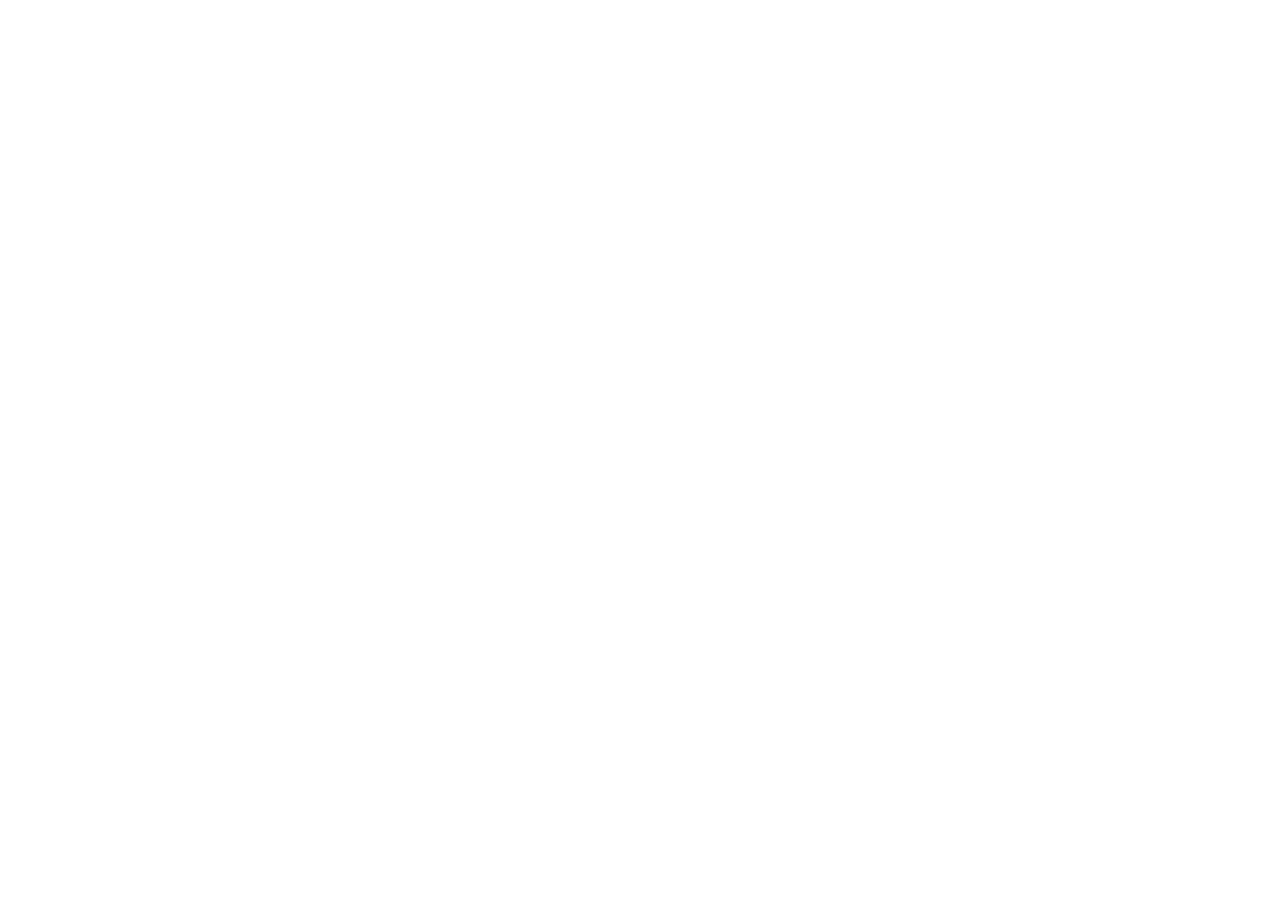
==== index.html @ b4c13aa0 "all major files added" ====
<!DOCTYPE html>
<html lang="en">
<head>
  <meta charset="UTF-8">
  <meta name="viewport" content="width=device-width, initial-scale=1.0">
  <meta http-equiv="X-UA-Compatible" content="ie=edge">
  <title>Document</title>
  <link rel="stylesheet" href="css/main.css">
  <script src="js/jquery-3.2.1.min.js"></script>
</head>
<body>
<script src="js/script.js"></script>
</body>
</html>
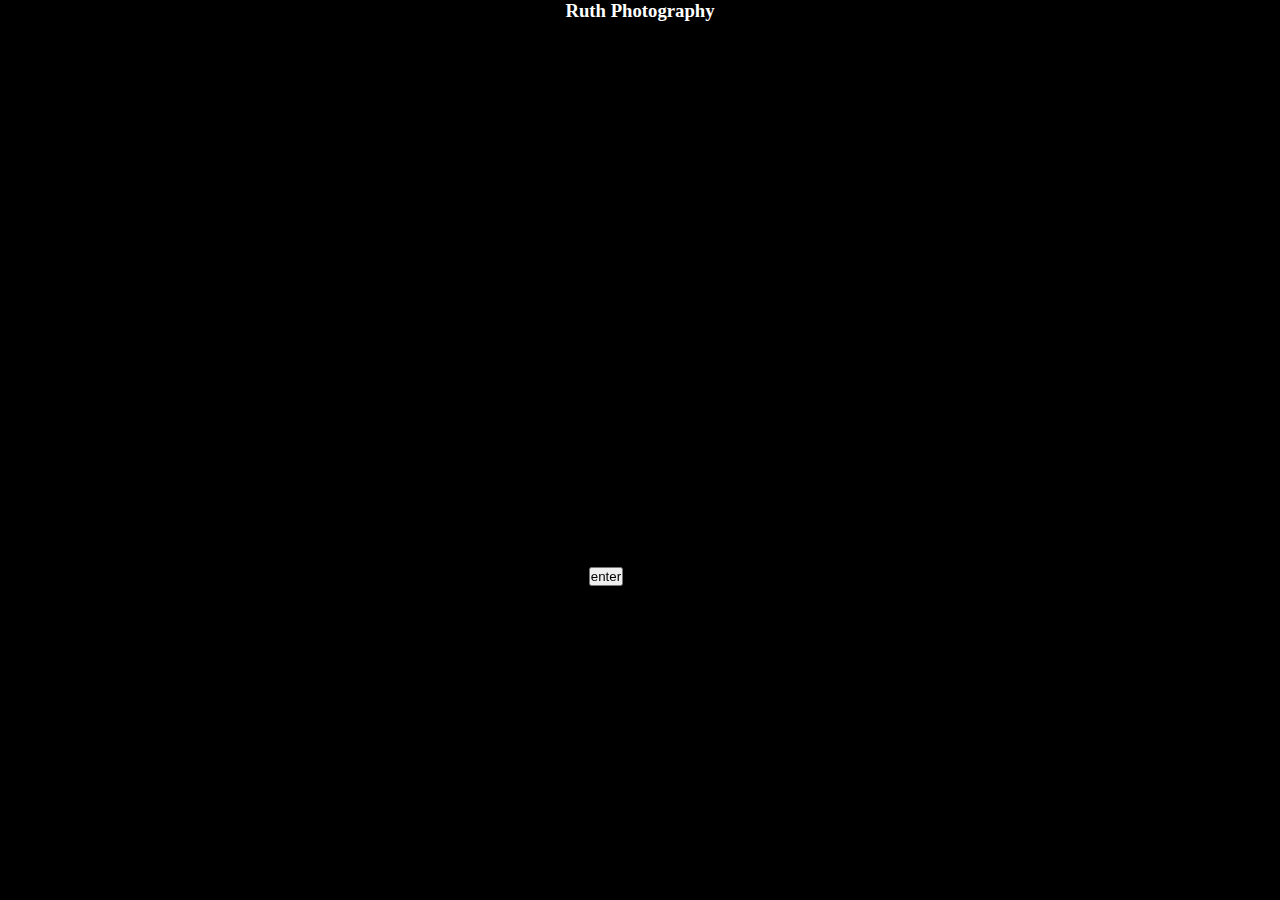
==== commit 450c6bc4: "animate and nav was built" ====
--- a/index.html
+++ b/index.html
@@ -5,10 +5,22 @@
   <meta name="viewport" content="width=device-width, initial-scale=1.0">
   <meta http-equiv="X-UA-Compatible" content="ie=edge">
   <title>Document</title>
+  <link rel="icon" href="images/icon.png">
   <link rel="stylesheet" href="css/main.css">
   <script src="js/jquery-3.2.1.min.js"></script>
 </head>
 <body>
+  <div class="home">
+    <div class="entry_text">
+      <h3>Ruth Photography</h3>
+    </div>
+    <div class="entry_button">
+      <button id="entry_btn">
+        enter
+      </button>
+    </div>
+
+</div>
 <script src="js/script.js"></script>
 </body>
 </html>
--- a/css/main.css
+++ b/css/main.css
@@ -0,0 +1,52 @@
+* {
+  margin: 0;
+  padding: 0;
+}
+
+div.home {
+  height: 100vh;
+  width: 100vw;
+  background-color: black;
+  color: white;
+  display: flex;
+  justify-content: center;
+}
+
+div.home .entry_button {
+  position: fixed !important;
+  top: 63% !important;
+  left: 46% !important;
+}
+
+div.nav {
+  position: fixed;
+  top: 0;
+  width: 100vw;
+  display: flex;
+  align-items: center;
+}
+
+div.nav .nav_link_wrapper {
+  margin-left: 22px;
+  margin-top: 22px;
+}
+
+div.nav .nav_link_wrapper a img {
+  height: 75px;
+  width: 75px;
+}
+
+div.nav .nav_link_wrapper a.nav_link {
+  text-decoration: none;
+  margin-left: 35px;
+  position: relative;
+  bottom: 28px;
+  color: gray;
+  font-family: 'Oswald', sans-serif;
+  font-size: 16px;
+  letter-spacing: 1.7px;
+}
+
+div.nav .nav_link_wrapper a.nav_link:hover {
+  color: black;
+}
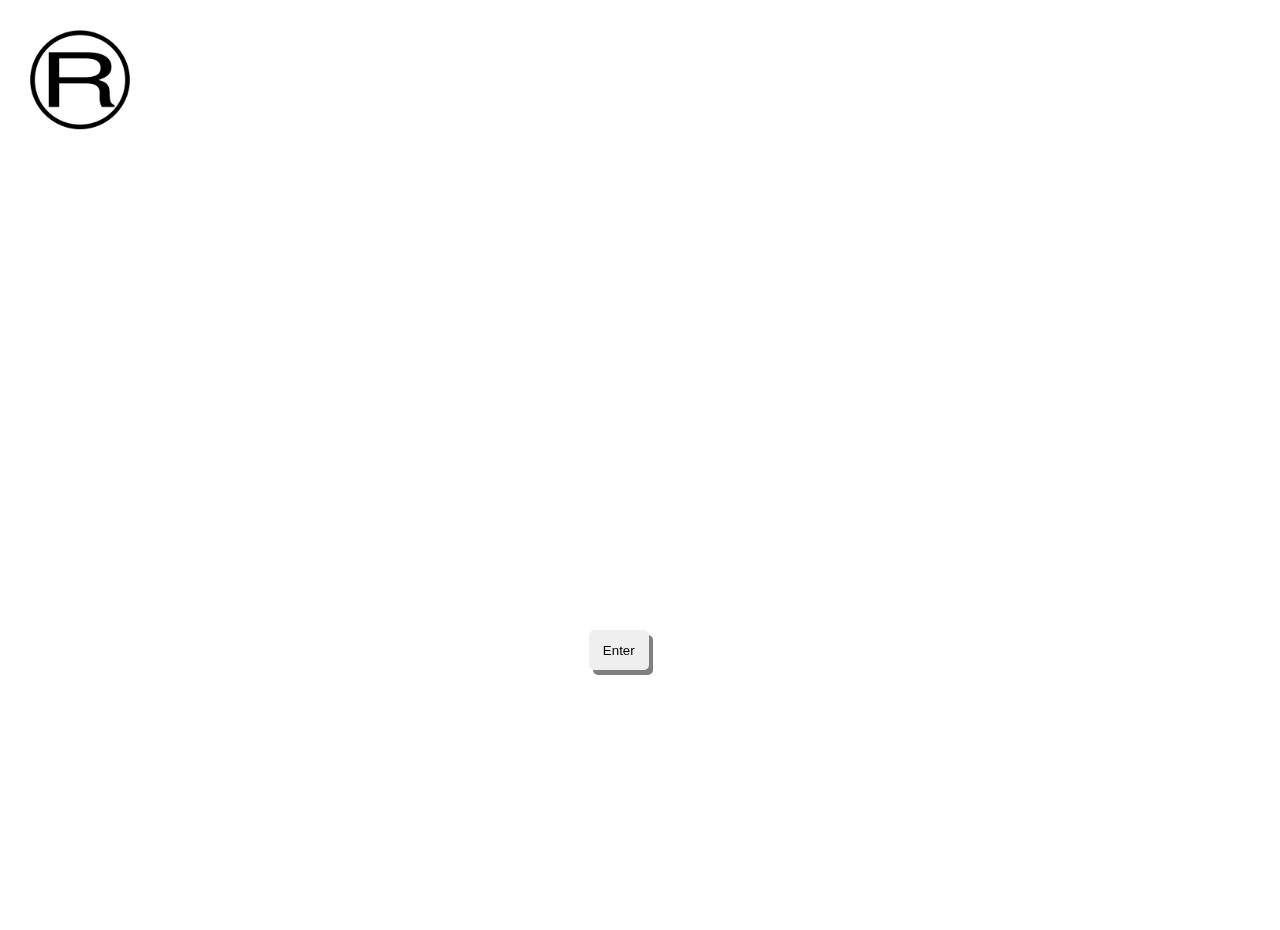
==== commit 6dd0c6c3: "site updates" ====
--- a/index.html
+++ b/index.html
@@ -4,22 +4,24 @@
   <meta charset="UTF-8">
   <meta name="viewport" content="width=device-width, initial-scale=1.0">
   <meta http-equiv="X-UA-Compatible" content="ie=edge">
-  <title>Document</title>
+  <title>Ruth A.</title>
   <link rel="icon" href="images/icon.png">
   <link rel="stylesheet" href="css/main.css">
   <script src="js/jquery-3.2.1.min.js"></script>
 </head>
 <body>
   <div class="home">
+    <div class="img_index">
+      <img src="images/icon2.png" alt="site logo">
+    </div>
     <div class="entry_text">
-      <h3>Ruth Photography</h3>
+      <h3></h3>
     </div>
     <div class="entry_button">
       <button id="entry_btn">
-        enter
+        Enter
       </button>
     </div>
-
 </div>
 <script src="js/script.js"></script>
 </body>
--- a/css/main.css
+++ b/css/main.css
@@ -6,16 +6,32 @@
 div.home {
   height: 100vh;
   width: 100vw;
-  background-color: black;
-  color: white;
-  display: flex;
-  justify-content: center;
+  background-color: white;
+  color: black;
+}
+
+div.home div.img_index {
+  margin-top: 30px;
+  margin-left: 30px;
+}
+
+div.home div.img_index img {
+  height: 100px;
+  width: 100px;
 }
 
 div.home .entry_button {
   position: fixed !important;
-  top: 63% !important;
+  top: 70% !important;
   left: 46% !important;
+}
+
+div.home .entry_button button {
+  height: 40px;
+  width: 60px;
+  border-radius: 5px;
+  border: 0;
+  box-shadow: 4px 5px gray;
 }
 
 div.nav {
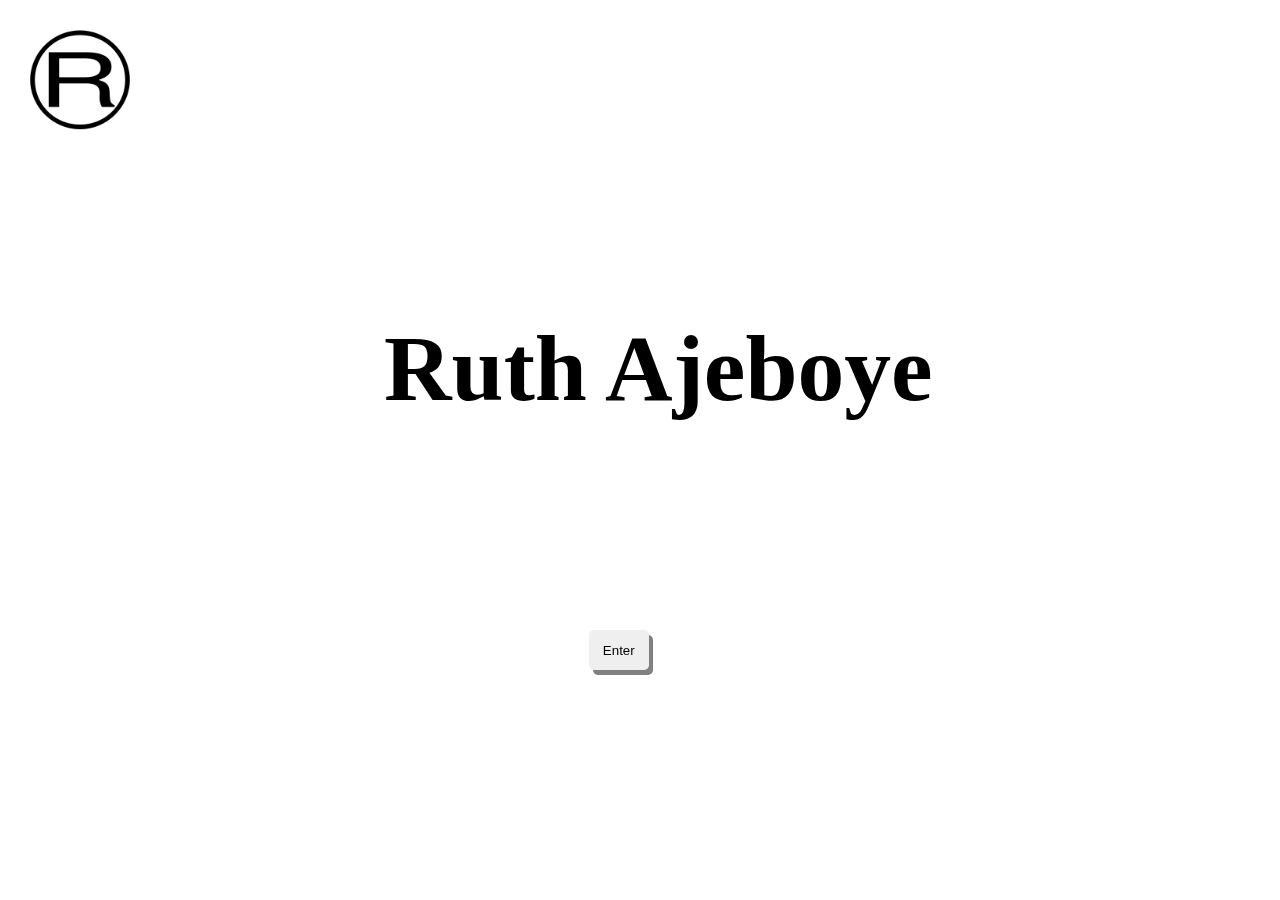
==== commit 1d0a72ee: "gallery page is animated" ====
--- a/index.html
+++ b/index.html
@@ -15,7 +15,7 @@
       <img src="images/icon2.png" alt="site logo">
     </div>
     <div class="entry_text">
-      <h3></h3>
+      <h3>Ruth Ajeboye</h3>
     </div>
     <div class="entry_button">
       <button id="entry_btn">
--- a/css/main.css
+++ b/css/main.css
@@ -2,6 +2,8 @@
   margin: 0;
   padding: 0;
 }
+
+
 
 div.home {
   height: 100vh;
@@ -10,14 +12,11 @@
   color: black;
 }
 
-div.home div.img_index {
-  margin-top: 30px;
-  margin-left: 30px;
-}
-
 div.home div.img_index img {
   height: 100px;
   width: 100px;
+  margin-top: 30px;
+  margin-left: 30px;
 }
 
 div.home .entry_button {
@@ -26,6 +25,12 @@
   left: 46% !important;
 }
 
+div.entry_text {
+  position: fixed;
+  top: 35%;
+  left: 30%;
+  font-size: 80px;
+}
 div.home .entry_button button {
   height: 40px;
   width: 60px;
@@ -66,3 +71,67 @@
 div.nav .nav_link_wrapper a.nav_link:hover {
   color: black;
 }
+
+div.About_section {
+  position: relative;
+  top: 120px;
+  margin: 22px;
+}
+
+div.About_section h2 {
+  text-align: center;
+  margin-bottom: 80px;
+  font-size: 85px;
+  color: black;
+}
+
+div.about_section_main p {
+  width: 50%;
+}
+
+img[src="images/ruthPicture.JPG"]{
+ border-radius: 50%;
+  height: 200px;
+  width: 200px;
+  position: relative;
+  left: 20pxl
+}
+
+img[src="images/cancel.png"] {
+  height: 32px;
+  width: 32px;
+}
+
+div.gallery_section {
+  position: relative;
+  top: 200px;
+
+}
+
+
+
+
+
+
+
+
+
+
+
+
+
+
+div.photo_viewer {
+  position: fixed;
+  bottom: 0;
+  width: 100vw;
+}
+
+div.exit_img {
+  margin-top: 20px;
+  position: fixed;
+  left: 96%;
+  height: 32px;
+  width: 32px;
+  cursor: pointer;
+}
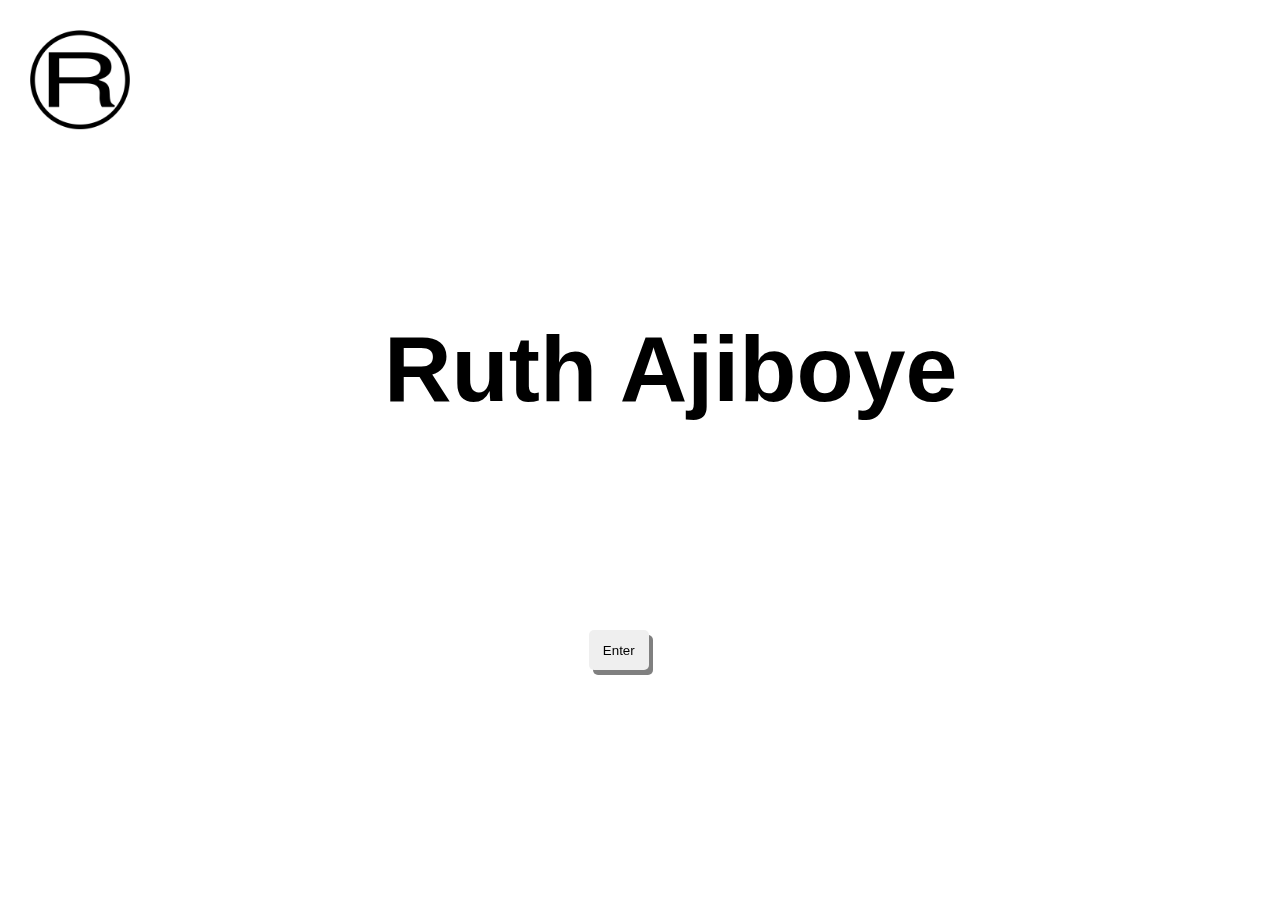
==== commit eea4e60d: "custoimer name edit" ====
--- a/index.html
+++ b/index.html
@@ -7,6 +7,7 @@
   <title>Ruth A.</title>
   <link rel="icon" href="images/icon.png">
   <link rel="stylesheet" href="css/main.css">
+  <link rel="stylesheet" href="css/normalize.css">
   <script src="js/jquery-3.2.1.min.js"></script>
 </head>
 <body>
@@ -15,7 +16,7 @@
       <img src="images/icon2.png" alt="site logo">
     </div>
     <div class="entry_text">
-      <h3>Ruth Ajeboye</h3>
+      <h3>Ruth Ajiboye</h3>
     </div>
     <div class="entry_button">
       <button id="entry_btn">
--- a/css/main.css
+++ b/css/main.css
@@ -1,9 +1,31 @@
 * {
   margin: 0;
   padding: 0;
-}
-
-
+  font-family: 'Source Sans Pro', sans-serif;
+}
+
+.unset {
+  position: unset !important;
+
+}
+
+.imgSize {
+  box-sizing: border-box;
+  height: 200px;
+  width: 180px;
+  margin: 0 21px 16px 20px;
+  border-radius: 6px;
+}
+
+.enlarge {
+  height: 400px;
+  width: 400px;
+}
+
+.liPosition {
+  display: inline-block;
+
+}
 
 div.home {
   height: 100vh;
@@ -87,14 +109,16 @@
 
 div.about_section_main p {
   width: 50%;
+  margin-left: 120px;
+  margin-right: 104px;
+  margin-top: 50px;
 }
 
 img[src="images/ruthPicture.JPG"]{
  border-radius: 50%;
   height: 200px;
   width: 200px;
-  position: relative;
-  left: 20pxl
+
 }
 
 img[src="images/cancel.png"] {
@@ -104,21 +128,55 @@
 
 div.gallery_section {
   position: relative;
-  top: 200px;
-
-}
-
-
-
-
-
-
-
-
-
-
-
-
+  top: 170px;
+
+}
+
+div.gallary_header  {
+  color: gray;
+  font-size: 26px;
+  position: fixed;
+  left: 43%;
+
+
+}
+
+.gallery_section_body li {
+  margin: 118px 20px 0 0;
+  box-sizing: border-box;
+  height: 200px;
+  width: 200px;
+  display: inline-block;
+  position: relative;
+  left: 19%;
+  border-radius: 7px;
+  cursor: pointer;
+}
+
+.gallery_section_body li:nth-child(2) {
+
+  background: url('../images/flower.png');
+    background-position: center;
+}
+
+.gallery_section_body li:nth-child(3) {
+  background: url('../images/sky.png');
+    background-position: center;
+
+}
+
+.gallery_section_body li:nth-child(1) {
+  background: url('../images/city.png');
+    background-position: center;
+}
+
+.gallery_section_body li:nth-child(4) {
+  background: url('../images/plus.png');
+  background-repeat: no-repeat;
+    background-position: center;
+    background-color: gray;
+
+}
 
 
 div.photo_viewer {
@@ -127,11 +185,207 @@
   width: 100vw;
 }
 
+.photo_viewer_title {
+    margin: 60px 0 60px 0;
+    text-align: center;
+}
+
+.photo_viewer_title h3 {
+  color: gray;
+  font-size: 20px;
+}
+
 div.exit_img {
   margin-top: 20px;
-  position: fixed;
-  left: 96%;
+  position: relative;
+  left: 95%;
+  top: 10%;
   height: 32px;
   width: 32px;
   cursor: pointer;
 }
+
+.contact_social.media {
+    position: fixed;
+    top: 46%;
+    left: 40%;
+}
+
+a.social_media_link {
+    margin-left: 28px;
+}
+
+.about_section_main {
+    display: inline-flex;
+}
+
+
+@media screen and (max-width:1024px){
+  .gallery_section_body li {
+    left: 8%;
+
+}
+
+div.gallary_header {
+    left: 39%;
+}
+
+.imgSize {
+  margin-left: 46px;
+}
+
+div.entry_text {
+  position: fixed;
+  top: 35%;
+  left: 25%;
+  font-size: 80px;
+}
+
+div.exit_img {
+  left: 90%;
+  top: 8%;
+}
+
+}
+
+@media screen and (max-width:768px){
+  div.about_section_main p {
+    margin-left: 82px;
+    margin-right: 94px;
+}
+
+img[src="images/ruthPicture.JPG"] {
+    margin-right: 75px;
+    margin-top: 37px;
+}
+
+div.gallary_header {
+    left: 36%;
+}
+
+.contact_social.media {
+    left: 35%;
+}
+
+}
+
+@media screen and (max-width: 420px){
+  div.nav {
+     position: unset;
+     }
+
+     .about_section_main {
+         display: unset;
+     }
+
+
+   div.about_section_main p {
+       margin-left: 0;
+       margin-right: 0;
+       width: unset;
+   }
+
+   img[src="images/ruthPicture.JPG"] {
+    margin-left: 61px;
+}
+
+div.gallery_section {
+    position: relative;
+    top: 57px;
+}
+
+div.gallary_header {
+     position: unset;
+     text-align: center;
+
+}
+
+.gallery_section_body li {
+    left: 23%;
+}
+
+.gallery_section_body li {
+    margin: 49px 20px 0 0;
+}
+
+.contact_social.media {
+    left: 23%;
+}
+div.About_section {
+    top: 42px;
+}
+
+div.exit_img {
+    left: 85%;
+    top: 7%;
+}
+
+.imgSize {
+  height: 420px;
+  width: 357px;
+  margin-left: 29px;
+}
+}
+
+@media screen and (max-width:360px){
+  div.nav .nav_link_wrapper {
+    margin-left: 13px;
+    margin-top: 22px;
+    font-size: 0px;
+}
+
+.imgSize {
+ margin-left: 23px;
+ box-sizing: border-box;
+ height: 350px;
+width: 311px;
+}
+
+div.exit_img {
+    left: 84%;
+}
+
+.photo_viewer_title h3 {
+    font-size: 30px;
+}
+}
+
+@media screen and (max-width:375px){
+  div.exit_img {
+      left: 82%;
+  }
+
+  .imgSize {
+      height: 417px;
+      width: 306px;
+      margin-left: 32px;
+  }
+}
+
+@media screen and (max-width:768px) {
+
+  div.entry_text {
+    position: fixed;
+    top: 35%;
+    left: 16%;
+    font-size: 80px;
+}
+
+}
+
+@media screen and (max-width:420px) {
+
+  div.entry_text {
+    position: fixed;
+    top: 39%;
+    left: 16%;
+    font-size: 40px;
+}
+
+div.home .entry_button {
+    position: fixed !important;
+    top: 70% !important;
+    left: 40% !important;
+}
+
+}
